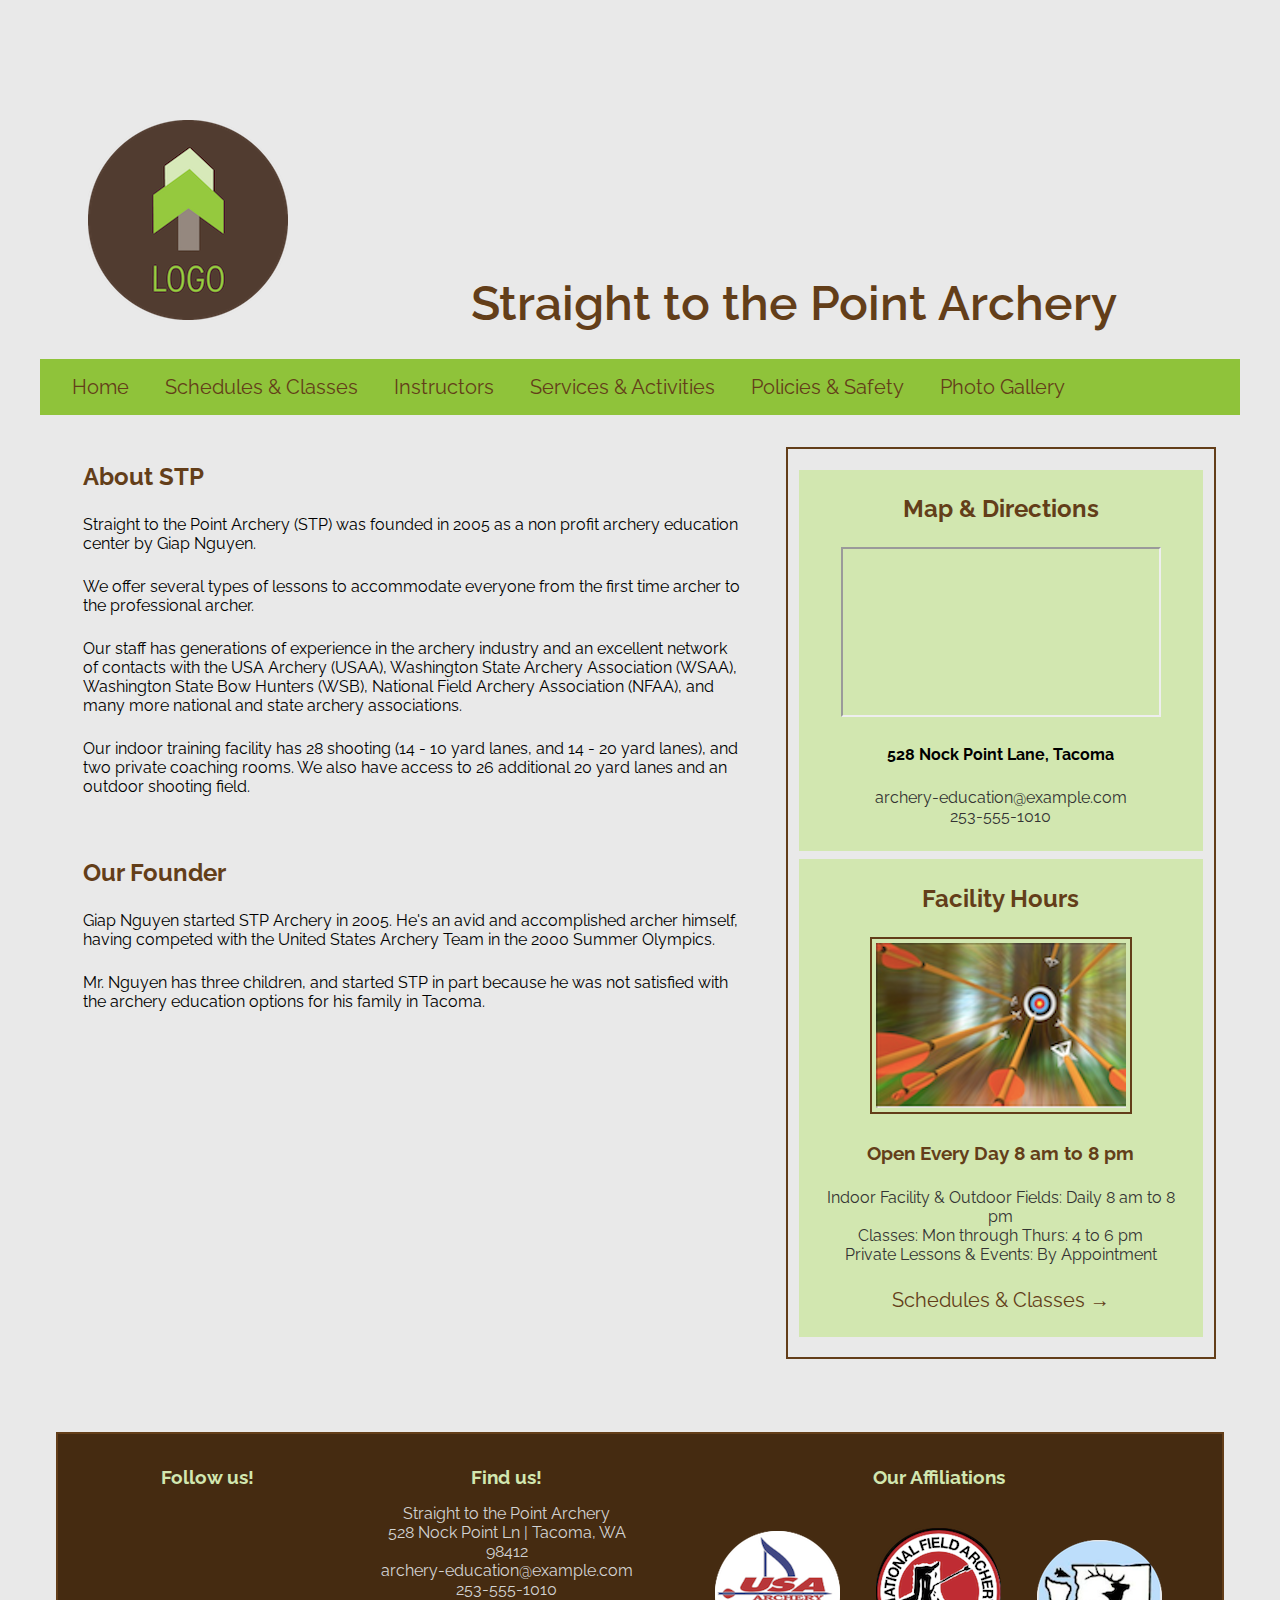
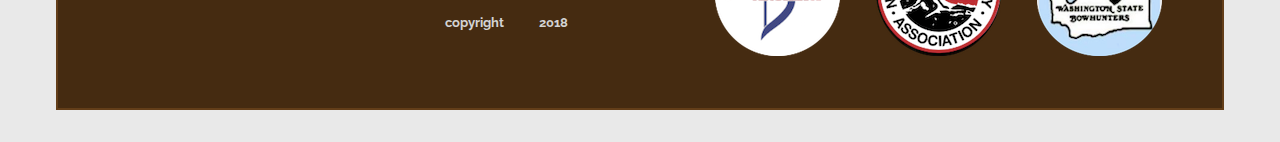
==== about.html @ dccc2bbb "changed up index page" ====
<!DOCTYPE html>
<html lang="en">
  <head>
    <meta charset="utf-8">
    <meta name="description" content="brief introduction">
    <meta name="keywords" content="archery, lessons, children, youth, teens, preteens, adults, seniors, classes, tournaments, corporate, birthday, parties, party, nonprofit, homeschool, homeschooling, women, elite, beginner, all ages">
    <meta name="author" content="Reia">
    <meta name="viewport" content="width=device-width, initial-scale 1.0">
    <title>Straight to the Point Archery</title>
    <link rel="stylesheet" href="https://use.fontawesome.com/releases/v5.0.10/css/all.css" integrity="sha384-+d0P83n9kaQMCwj8F4RJB66tzIwOKmrdb46+porD/OvrJ+37WqIM7UoBtwHO6Nlg" crossorigin="anonymous">
    <link href="https://fonts.googleapis.com/css?family=Raleway" rel="stylesheet">
    <link rel="stylesheet" type="text/css" href="styles/normalize.css">
    <link rel="stylesheet" type="text/css" href="styles.css">
  </head>
    <body>
      <main>
        <header>
          <div id="header">
            <p><img src="images/logo.png" alt="STP Archery"></p>
            <p>Straight to the Point Archery</p> 
          </div>
        </header>
          <nav>
            <a class="active">Home</a>
            <a href="schedules.html">Schedules &amp; Classes</a>
            <a href="instructor.html">Instructors</a>
            <a href="services.html">Services &amp; Activities</a>
            <a href="policies.html">Policies &amp; Safety</a>
            <a href="gallery.html">Photo Gallery</a>
          </nav>
        <article>
          <section>
            <h2>About STP</h2>
              <p>Straight to the Point Archery (STP) was founded in 2005 as a non profit archery education center by Giap Nguyen.</p>
  
              <p>We offer several types of lessons to accommodate everyone from the first time archer to the professional archer.</p>
  
              <p>Our staff has generations of experience in the archery industry and an excellent network of contacts with the USA Archery (USAA), Washington State Archery Association (WSAA), Washington State Bow Hunters (WSB), National Field Archery Association (NFAA), and many more national and state archery associations.</p>
  
              <p>Our indoor training facility has 28 shooting (14 - 10 yard lanes, and 14 - 20 yard lanes), and two private coaching rooms. We also have access to 26 additional 20 yard lanes and an outdoor shooting field.</p>
          </section>
          <section>
            <h2>Our Founder</h2>
              <p>Giap Nguyen started STP Archery in 2005. He's an avid and accomplished archer himself, having competed with the United States Archery Team in the 2000 Summer Olympics.</p>
              <p>Mr. Nguyen has three children, and started STP in part because he was not satisfied with the archery education options for his family in Tacoma.</p>
          </section>
      </article>
    <aside>
      <section>
        <h2>
          Map &amp; Directions
        </h2>
        <iframe src="https://www.google.com/maps/embed?pb=!1m14!1m12!1m3!1d37583.93761413923!2d-122.50837924727746!3d47.26243651203068!2m3!1f0!2f0!3f0!3m2!1i1024!2i768!4f13.1!5e0!3m2!1sen!2ssg!4v1525326367328" allowfullscreen></iframe>
        <h4>
        528 Nock Point Lane, Tacoma
        </h4>
        <p class="sidebar-text">
        archery-education@example.com<br>
        253-555-1010<br>
        </p>
      </section>
      <section>
        <h2>
          Facility Hours
        </h2>
          <img src="images/hours-home.png" alt="target">
        <h3>
          Open Every Day 8 am to 8 pm<br>
        </h3>
          <p class="sidebar-hours">
          Indoor Facility &amp; Outdoor Fields: Daily 8 am to 8 pm <br>
          Classes: Mon through Thurs: 4 to 6 pm <br>
          Private Lessons &amp; Events: By Appointment
          </p>
            <div class="sidebar-link">
              <a href="schedules.html">Schedules &amp; Classes &rarr;</a>
            </div>
      </section>
    </aside>
   </main>
  <footer>
    <div class="container-1">
      <div class="box-1">
        <h3>Follow us!</h3>
          <p><i class="fab fa-facebook-f"></i><br>
            <i class="fab fa-twitter"></i><br>
            <i class="fab fa-instagram"></i>
      </div>
    <div class="box-2">
      <h3>Find us!</h3>
        Straight to the Point Archery<br>
        528 Nock Point Ln | Tacoma, WA 98412<br>
        archery-education@example.com<br>
        253-555-1010<br>
      <h5>copyright <i class="far fa-copyright"></i> 2018</h5>   
    </div>
    <div class="box-3">
      <h3>Our Affiliations</h3>
        <p><img src="images/USAA.png" alt="USA Archery">
       <img src="images/NFAA.png" alt="NFAA">
       <img src="images/WSB.png" alt="WSB"></p>
    </div>
    </div>
  </footer>
   <!-- <footer>
     <div id="footer">
      <p>Follow us!<i class="fab fa-facebook-f"></i><i class="fab fa-twitter"></i><i class="fab fa-instagram"></i></p>
      <p>Straight to the Point Archery | 528 Nock Point Ln | Tacoma, WA 98412<br>
      archery-education@example.com | 253-555-1010<br>
      copyright <i class="far fa-copyright"></i> 2018</p>
      <p><img src="images/USAA.png" alt="USA Archery">
       <img src="images/NFAA.png" alt="NFAA">
       <img src="images/WSB.png" alt="WSB"></p>
     </div>
  </footer>-->
  </body>
</html>
---- styles.css ----
/*stp styles*/
*{
  margin: .5rem;
  padding: .5rem;
  font-family: 'Raleway', sans-serif;
}
body, html {
    height: 100%;
    margin: 0;
    background-color: #E9E9E9;
}

header {
  color: #633e19;
  font-size: 3em;
  font-weight: 600;
}

#header > p:first-child {
    float: bottom;
    text-align: left;
    width: 30%;
    margin-bottom: -2.5em;
}

#header > p:last-child {
    float: top;
    text-align: right;
    width: 90%;
    margin-bottom: -.25em;
}

/*
img {
  width:25%;
  height:auto;
  object-position: left;
  }*/
  
header img {
  margin: 2rem 0;
}

nav {
  background-color: #8FC33A;
  padding:1em;
}

a {
  text-decoration: none;
  color: #633e19;
  font-weight: 400;
  font-size: 1.25em;
  /*display: flex-inline;
  justify-content: space-evenly;*/
}

a:hover {
  background-color:#d2e7b0;
  text-decoration: none;
}

article {
  width: 60%;
  float: left;
  padding: 0;
  margin: 0 1%;
}

article section {
  width: 95%;
  margin-left: 2%;
  margin-top: 2%;
}

article section h2 {
  color: #633e19;
}

article section h4 {
  color: #80af34;
}

aside {
  width: 35%;
  display:inline-block;
  border: 2px solid #633e19;
  margin: 2% 0%;
  padding: 1% 0%;
}

aside section {
  width: 95%;
  background-color: #d2e7b0;
  padding: 2% 0%;
  margin: 2% auto;
  text-align: center;
}

aside section img {
  border: solid #633e19 2px;
  padding: 1% 1%;
}

aside section h2, h3 {
  color: #633e19;
}

.sidebar-text {
  color: #333333;
  font-weight: 400;
}

.sidebar-hours {
  color: #333333;
  font-weight: 400;
}

.sidebar-link {
  font-size: 1em;
  font-weight: 400;
}

/* test aside

#map {
  width: 90%;
  height: 300px;
}
*/
/*
.container-2 {
  clear: both;
  flex-direction: column;
  flex-wrap: wrap;
  justify-content: flex-end;
  align-content: flex-end;
  align-items: flex-start;
  border: 2px #8FC33A solid;
  padding: 2
}

.box-4 {
  flex: 1;
}

.box-5 {
  flex: 1;
}

.container-3 {
  clear: both;
  flex-direction: column;
  flex-wrap: wrap;
  justify-content: flex-end;
  align-content: flex-end;
  align-items: flex-start;
  border: 2px #8FC33A solid;
  padding: 2
}
*/
/*gallery begins here*/


/* footer begins here */

.container-1 {
  clear: both;
  display: flex;
  align-items: flex-start;
  background-color: #452b11;
  border: 2px #633e19 solid;
  padding: 0% 0%;
  margin: 2% 2%;
}

.container-1 h3 {
  color: #d2e7b0;
}

.box-1 {
  flex:1;
  text-align: center;
  color: lightgray;
}

.box-1 p {
  font-size: 1.5em;
  padding: 0;
}

.box-2 {
  flex:1;
  text-align: center;
  color: lightgray;
}

.box-3 {
  flex:2;
  text-align: center;
  color: lightgray;
}
/* test footer

#footer > p:first-child {
    float: left;
    text-align: left;
    width: 33.3%;
    font-size: 1em;
    font-weight: 500
}

#footer > p:nth-child(2) {
    float: left;
    text-align: center;
    width: 33.4%;
    font-size: .75em;
    font-weight: 500;
    color: #633e19;
}

#footer > p:last-child {
    float: right;
    text-align: right;
    width: 33.3%;
    margin-top: -150px;
}*/
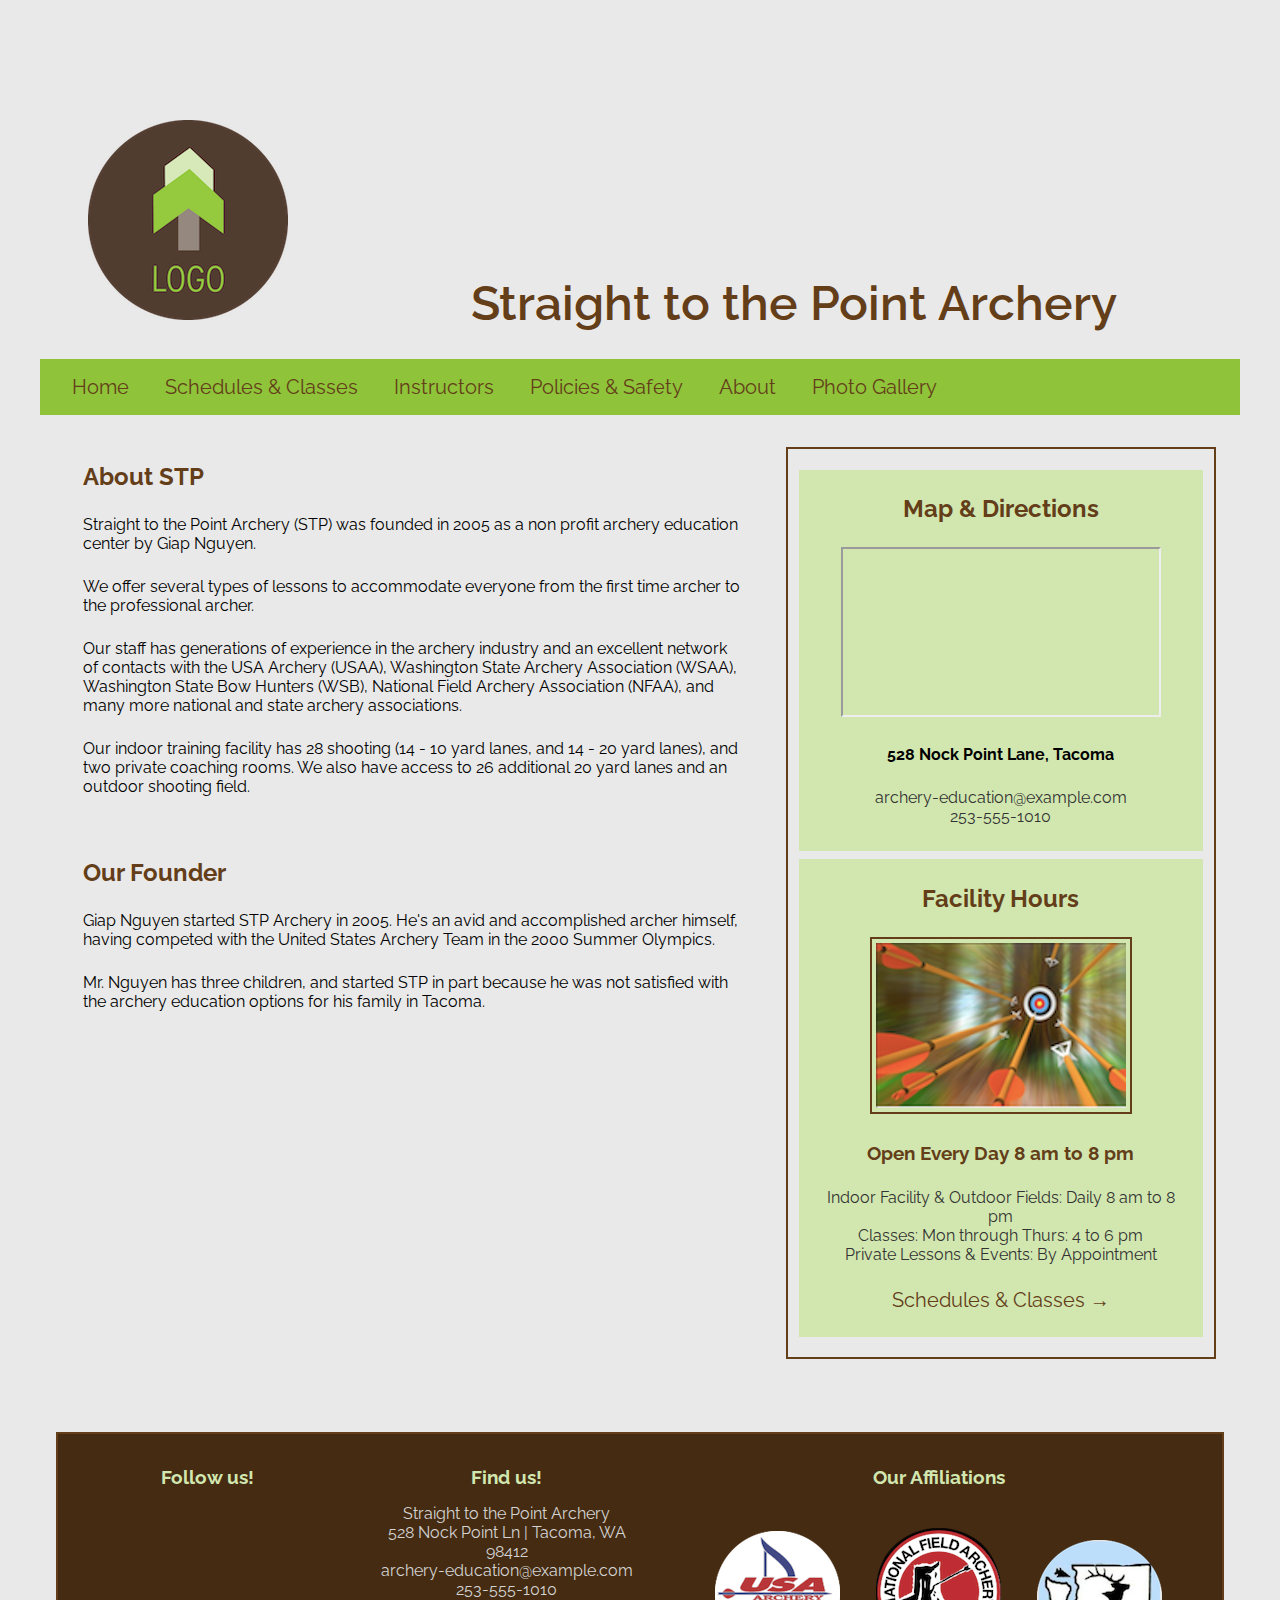
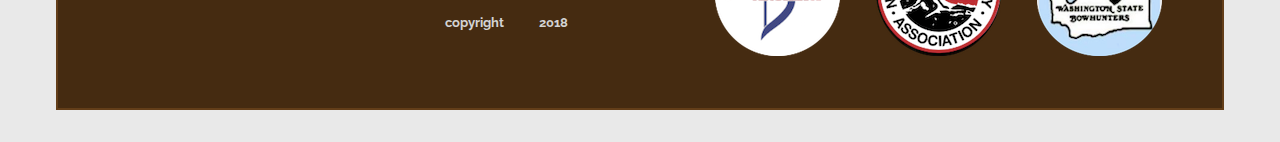
==== commit d866757c: "ready to submit, all changes made" ====
--- a/about.html
+++ b/about.html
@@ -21,11 +21,11 @@
           </div>
         </header>
           <nav>
-            <a class="active">Home</a>
+            <a href="index.html">Home</a>
             <a href="schedules.html">Schedules &amp; Classes</a>
             <a href="instructor.html">Instructors</a>
-            <a href="services.html">Services &amp; Activities</a>
             <a href="policies.html">Policies &amp; Safety</a>
+            <a class="active">About</a>
             <a href="gallery.html">Photo Gallery</a>
           </nav>
         <article>
--- a/styles.css
+++ b/styles.css
@@ -1,4 +1,3 @@
-/*stp styles*/
 *{
   margin: .5rem;
   padding: .5rem;
@@ -29,13 +28,6 @@
     width: 90%;
     margin-bottom: -.25em;
 }
-
-/*
-img {
-  width:25%;
-  height:auto;
-  object-position: left;
-  }*/
   
 header img {
   margin: 2rem 0;
@@ -51,8 +43,6 @@
   color: #633e19;
   font-weight: 400;
   font-size: 1.25em;
-  /*display: flex-inline;
-  justify-content: space-evenly;*/
 }
 
 a:hover {
